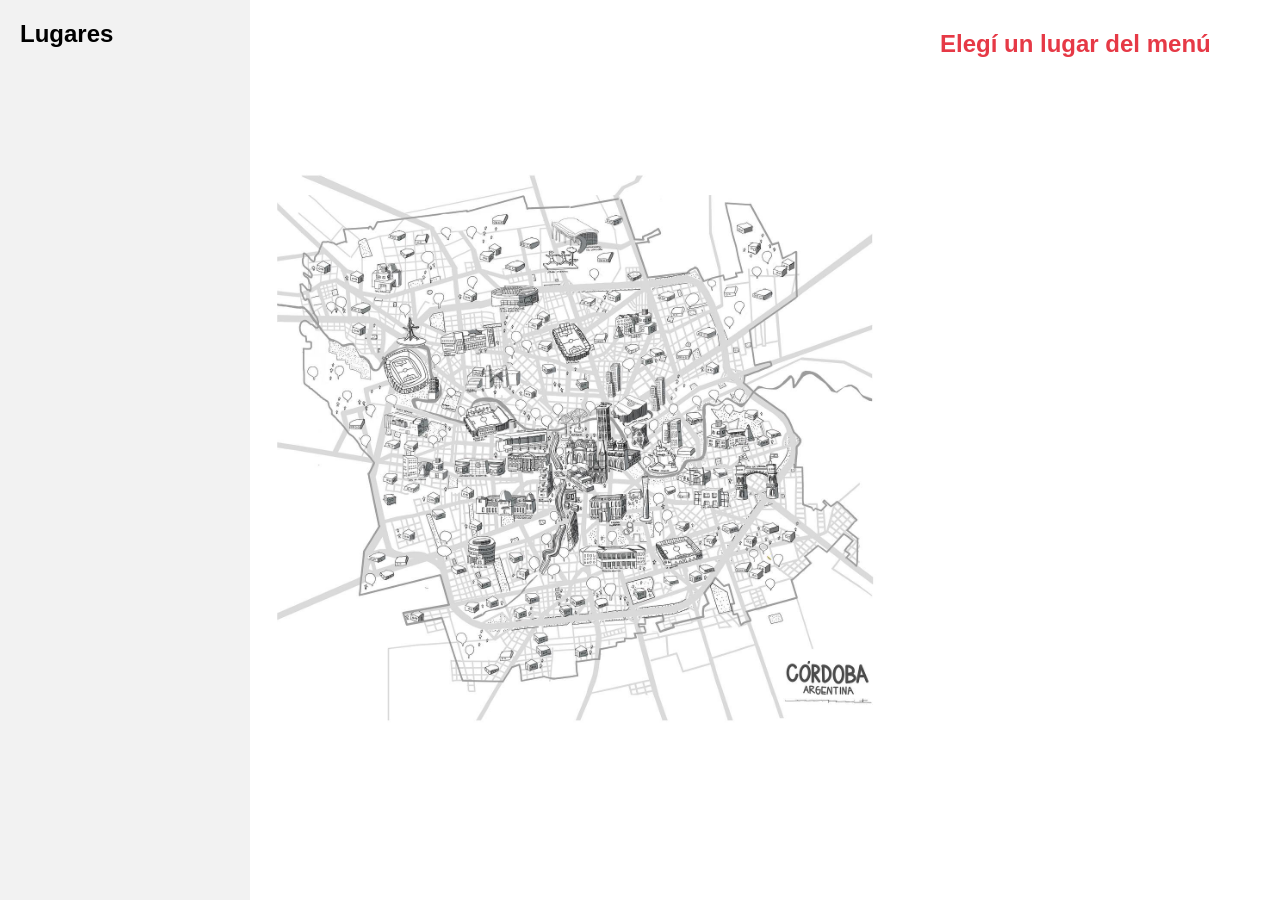
==== templates/index.html @ e4cac7c4 "Saco la parte de static_url_path" ====
<!DOCTYPE html>
<html lang="es">
<head>
<meta charset="UTF-8">
<title>Mapa Interactivo</title>
<link rel="stylesheet" href="/static/style.css">
</head>
<body>

  <div id="menu">
    <h2>Lugares</h2>
    <!-- Los botones se generan solos con JS, a partir de la API -->
  </div>

  <div id="mapa">
    <img src="/static/plano.jpg" alt="Plano del barrio">
  </div>

  <div id="info">
    <h2 id="info-titulo">Elegí un lugar del menú</h2>
    <p id="info-descripcion"></p>
  </div>

  <script src="/static/script.js"></script>
</body>
</html>
---- static/style.css ----
body {
  font-family: Arial, sans-serif;
  display: flex;
  margin: 0;
  height: 100vh;
}

#menu {
  width: 250px;
  background: #f2f2f2;
  padding: 20px;
  box-sizing: border-box;
  overflow-y: auto;
}

#menu h2 {
  margin-top: 0;
}

#menu button {
  display: block;
  width: 100%;
  padding: 10px;
  margin-bottom: 8px;
  text-align: left;
  background: white;
  border: 1px solid #ccc;
  border-radius: 6px;
  cursor: pointer;
  font-size: 14px;
}

#menu button:hover {
  background: #e63946;
  color: white;
  border-color: #e63946;
}

#mapa {
  flex: 2;
  display: flex;
  align-items: center;
  justify-content: center;
  padding: 20px;
  overflow: auto;
}

#mapa img {
  max-width: 100%;
  max-height: 100%;
  object-fit: contain;
}

#info {
  flex: 1;
  padding: 30px;
}

#info h2 {
  margin-top: 0;
  color: #e63946;
}

#info p {
  font-size: 16px;
  line-height: 1.5;
}
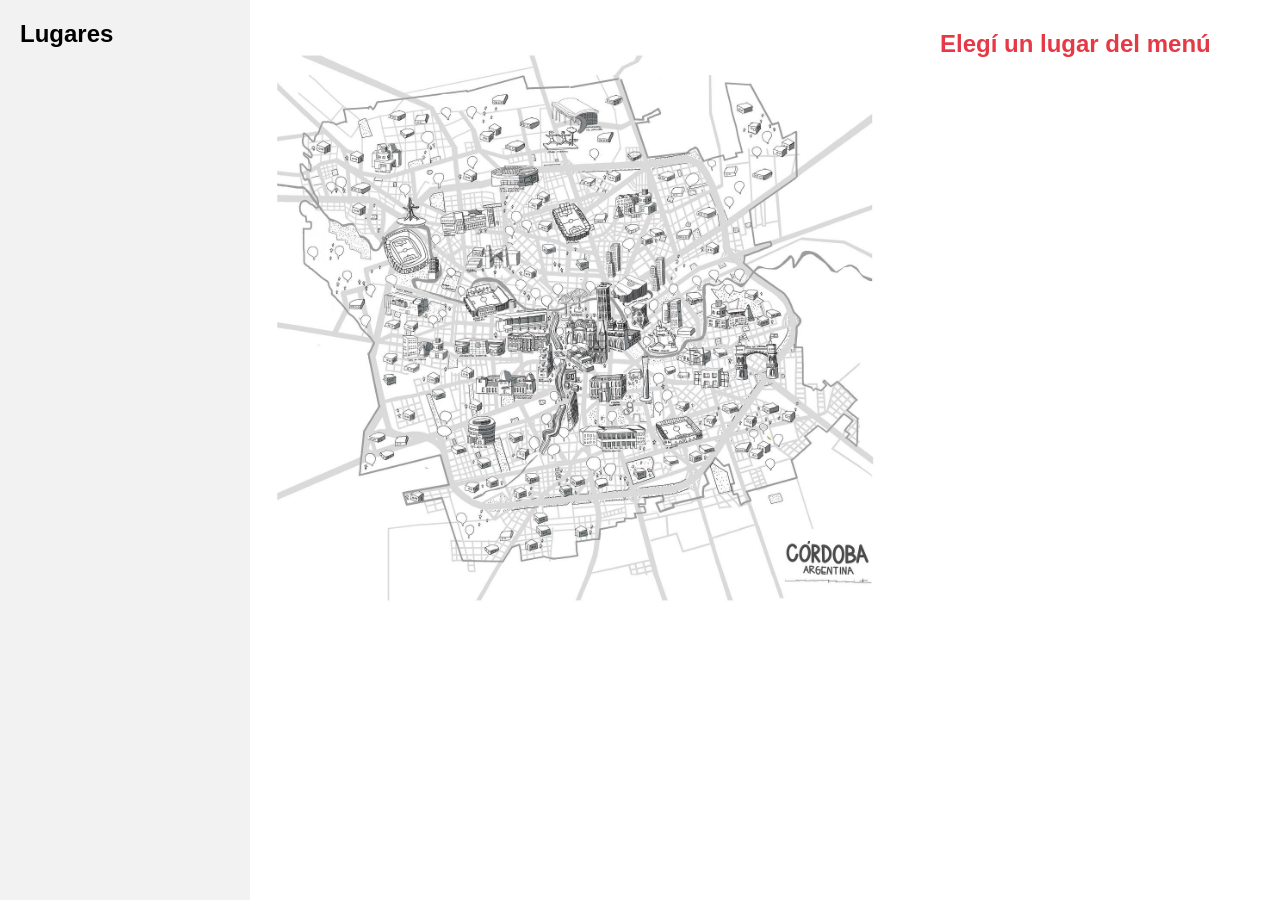
==== commit 66be8273: "agrego marcadores" ====
--- a/templates/index.html
+++ b/templates/index.html
@@ -12,9 +12,22 @@
     <!-- Los botones se generan solos con JS, a partir de la API -->
   </div>
 
+  <!--
   <div id="mapa">
     <img src="/static/plano.jpg" alt="Plano del barrio">
   </div>
+  -->
+
+  <!-- AGREGO DESDE ACÁ PARA LOS MARCADORES -->
+
+   <div id="mapa">
+    <div id="mapa-wrapper">
+      <img src="/static/plano.jpg" alt="Plano del barrio">
+      <!-- Los marcadores numerados se generan solos con JS, a partir de la API -->
+    </div>
+  </div>
+
+<!-- HASTA ACÁ -->
 
   <div id="info">
     <h2 id="info-titulo">Elegí un lugar del menú</h2>
--- a/static/style.css
+++ b/static/style.css
@@ -36,6 +36,60 @@
   border-color: #e63946;
 }
 
+/*AGREGO DESDE ACÁ, PARA LOS MARCADORES -----------------*/
+
+#menu button.activo {
+  background: #1d3557;
+  color: white;
+  border-color: #1d3557;
+}
+
+#mapa {
+  flex: 2;
+  padding: 20px;
+  overflow: auto;
+}
+
+#mapa-wrapper {
+  position: relative;  /* para poder ubicar los marcadores adentro */
+  width: 100%;
+}
+
+#mapa-wrapper img {
+  width: 100%;
+  display: block;      /* la imagen ocupa exactamente el ancho del wrapper,
+                           así los % de x/y del JSON coinciden con el punto real */
+}
+
+.marcador {
+  position: absolute;
+  transform: translate(-50%, -50%);  /* centra el círculo sobre el punto x/y */
+  width: 28px;
+  height: 28px;
+  border-radius: 50%;
+  background: #e63946;
+  color: white;
+  border: 2px solid white;
+  display: flex;
+  align-items: center;
+  justify-content: center;
+  font-size: 13px;
+  font-weight: bold;
+  cursor: pointer;
+  box-shadow: 0 1px 3px rgba(0, 0, 0, 0.4);
+}
+
+.marcador:hover {
+  background: #a4161a;
+}
+
+.marcador.activo {
+  background: #1d3557;
+}
+
+/* HASTA ACÁ --------------------------------------------*/
+
+/*
 #mapa {
   flex: 2;
   display: flex;
@@ -50,6 +104,7 @@
   max-height: 100%;
   object-fit: contain;
 }
+*/
 
 #info {
   flex: 1;
